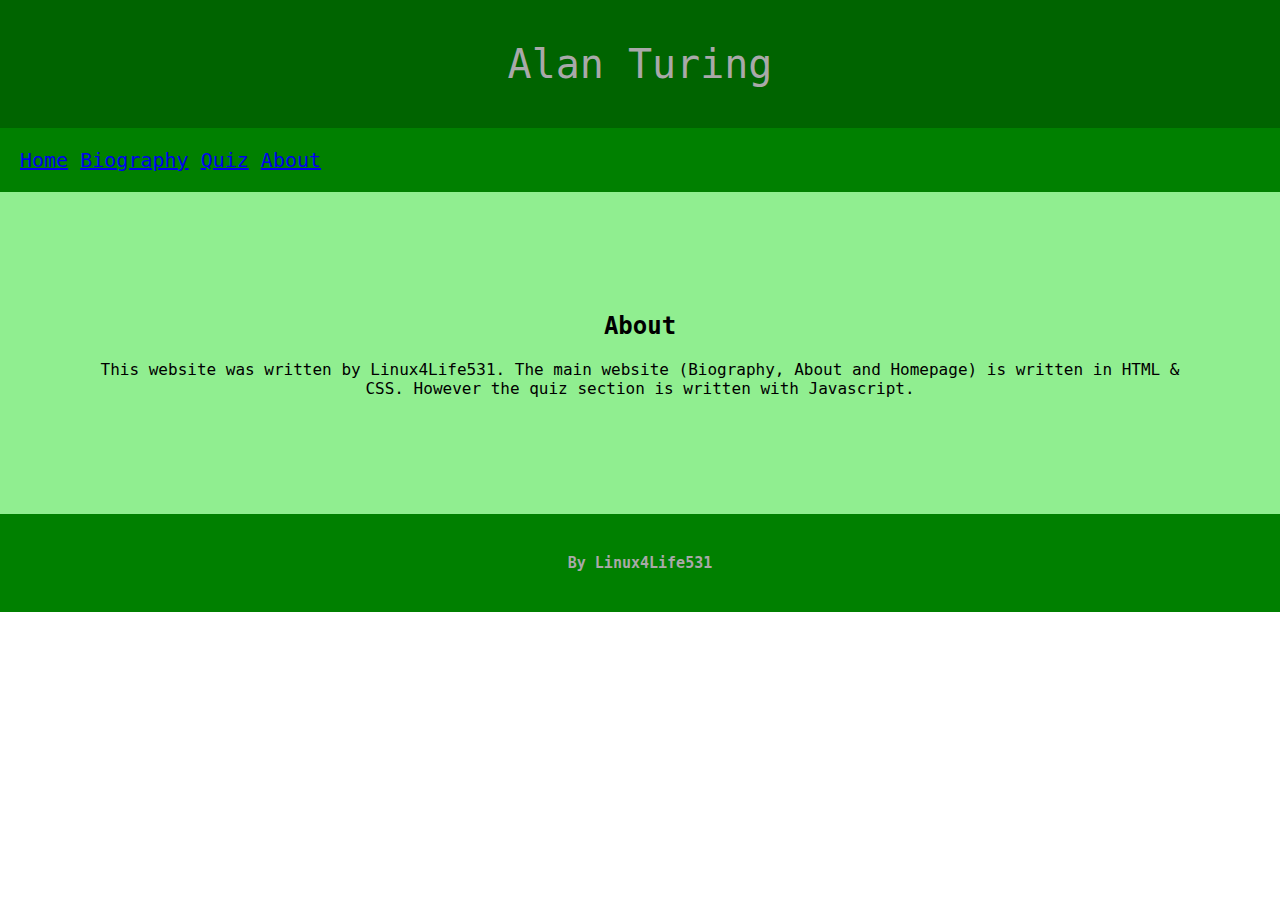
==== About.html @ 4ca245f2 "Update About.html" ====
<!DOCTYPE html>
<html>
    <head>
        <title>Alan Turing</title>
        <link rel="stylesheet" type="text/css" href="MyStyles.css">
    </head>
    <body>
        <header>
            <p>Alan Turing</p>
        </header>
        <nav>
            <a href="index.html">Home</a>
            <a href="Biography.html"> Biography</a>
            <a href="Quiz.html"> Quiz</a>
            <a href="About.html"> About</a>
        </nav>
        <article>
            <h2>About</h2>
            <p>This website was written by Linux4Life531. The main website (Biography, About and Homepage) is written in HTML & CSS. However the quiz section is written with Javascript.</p>
        </article>
        <footer>
            <h4>By Linux4Life531</h4>
        </footer>
    </body>
</html>
---- MyStyles.css ----
header {
    padding: 1px;
    text-align: center;
    background:darkgreen;
    color: darkgray;
    font-size: 40px;
}

nav {
    padding: 20px;
    background: green;
    color: darkgrey;
    font-size: 20px
}

article {
    padding: 100px;
    text-align: center;
    background: lightgreen;
}

footer {
    padding: 20px;
    text-align: center;
    background: green;
    color: darkgrey;
    font-size: 15px;
}

@import url('https://fonts.googleapis.com/css?family=Source+Code+Pro&display=swap');

body {
    font-family: 'Source Code Pro', monospace;
    margin: 0;
    justify-content: center;
    align-items: center;
}

#container{
    margin : 20px auto;
    background-color: greenyellow;
    height: 300px;
    width : 700px;
    border-radius: 5px;
    box-shadow: 0px 5px 15px 0px;
    position: relative;
}
#start{
    font-size: 1.5em;
    font-weight: bolder;
    word-break: break-all;
    width:100px;
    height:150px;
    border : 2px solid blue;
    text-align: center;
    cursor: pointer;
    position: absolute;
    left:300px;
    top:50px;
    color : blue;
}
#start:hover{
    border: 3px solid lightseagreen;
    color : lightseagreen;
}

#qImg{
    width : 200px;
    height : 200px;
    position: absolute;
    left : 0px;
    top : 0px;
}
#qImg img{
    width : 200px;
    height : 200px;
    border-top-left-radius: 5px;
}

#question{
    width:500px;
    height : 125px;
    position: absolute;
    right:0;
    top:0;
}
#question p{
    margin : 0;
    padding : 15px;
    font-size: 1.25em;
}

#choices{
    width : 480px;
    position: absolute;
    right : 0;
    top : 125px;
    padding : 10px
}
.choice{
    display: inline-block;
    width : 135px;
    text-align: center;
    border : 1px solid grey;
    border-radius: 5px;
    cursor: pointer;
    padding : 5px;
}
.choice:hover{
    border : 2px solid grey;
    font-weight: bold;
}

#timer{
    position: absolute;
    height : 100px;
    width : 200px;
    bottom : 0px;
    text-align: center;
}
#counter{
    font-size: 3em;
}
#btimeGauge{
    width : 150px;
    height : 10px;
    border-radius: 10px;
    background-color: lightgray;
    margin-left : 25px;
}
#timeGauge{
    height : 10px;
    border-radius: 10px;
    background-color: mediumseagreen;
    margin-top : -10px;
    margin-left : 25px;
}
#progress{
    width : 500px;
    position: absolute;
    bottom : 0px;
    right : 0px;
    padding:5px;
    text-align: right;
}
.prog{
    width : 25px;
    height : 25px;
    border: 1px solid #000;
    display: inline-block;
    border-radius: 50%;
    margin-left : 5px;
    margin-right : 5px;
}
#scoreContainer{
    margin : 20px auto;
    background-color: greenyellow;
    opacity: 0.8;
    height: 300px;
    width : 700px;
    border-radius: 5px;
    box-shadow: 0px 5px 15px 0px;
    position: relative;
    display: none;
}
#scoreContainer img{
    position: absolute;
    top:100px;
    left:325px;
}
#scoreContainer p{
    position: absolute;
    display: block;
    width : 59px;
    height :59px;
    top:130px;
    left:325px;
    font-size: 1.5em;
    font-weight: bold;
    text-align: center;
}
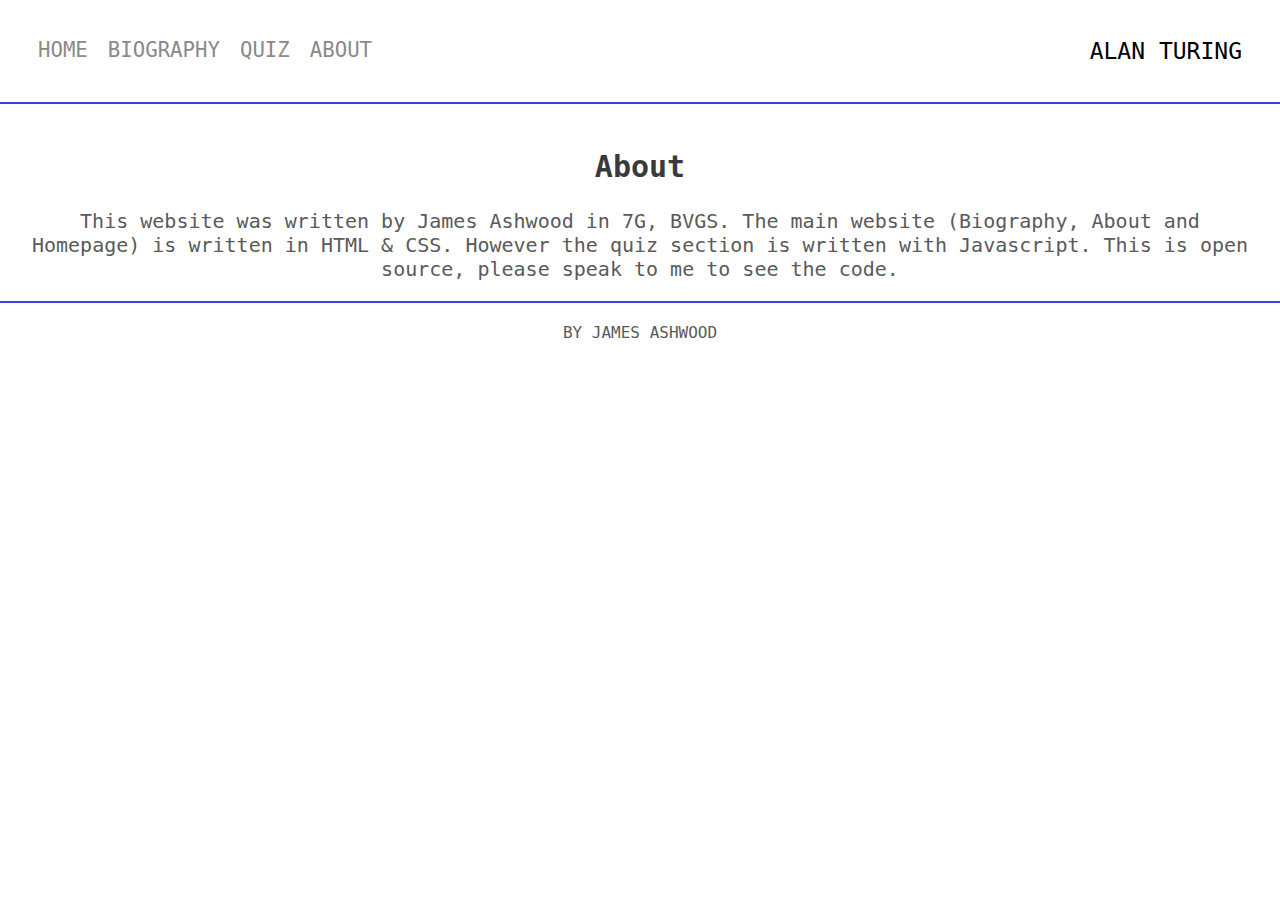
==== commit f3baaad9: "Major Styling Updates" ====
--- a/About.html
+++ b/About.html
@@ -5,21 +5,33 @@
         <link rel="stylesheet" type="text/css" href="MyStyles.css">
     </head>
     <body>
-        <header>
-            <p>Alan Turing</p>
-        </header>
-        <nav>
-            <a href="index.html">Home</a>
-            <a href="Biography.html"> Biography</a>
-            <a href="Quiz.html"> Quiz</a>
-            <a href="About.html"> About</a>
-        </nav>
-        <article>
-            <h2>About</h2>
-            <p>This website was written by Linux4Life531. The main website (Biography, About and Homepage) is written in HTML & CSS. However the quiz section is written with Javascript.</p>
-        </article>
-        <footer>
-            <h4>By Linux4Life531</h4>
-        </footer>
+        <div class="nav-wrapper">
+            <div class="left-side">
+                <div class="nav-link-wrapper">
+                    <a href="Home.html">Home</a>
+                </div>
+                <div class="nav-link-wrapper">
+                    <a href="Biography.html">Biography</a>
+                </div>
+                <div class="nav-link-wrapper">
+                    <a href="Quiz.html">Quiz</a>
+                </div>
+                <div class="nav-link-wrapper">
+                    <a href="About.html">About</a>
+                </div>
+            </div>
+            <div>Alan Turing</div>
+        </div>
+        <div class="about-main-content-wrapper">
+            <div class="about-header-wrapper">
+                <h2>About</h2>
+            </div>
+            <div class="about-text-wrapper">
+                <div>This website was written by James Ashwood in 7G, BVGS. The main website (Biography, About and Homepage) is written in HTML & CSS. However the quiz section is written with Javascript. This is open source, please speak to me to see the code.</div>
+            </div>
+        </div>    
+        <div class="footer-text">
+            <div>By James Ashwood</div>
+        </div>
     </body>
 </html>
--- a/MyStyles.css
+++ b/MyStyles.css
@@ -1,30 +1,7 @@
-header {
-    padding: 1px;
-    text-align: center;
-    background:darkgreen;
-    color: darkgray;
-    font-size: 40px;
-}
-
-nav {
-    padding: 20px;
-    background: green;
-    color: darkgrey;
-    font-size: 20px
-}
-
-article {
-    padding: 100px;
-    text-align: center;
-    background: lightgreen;
-}
-
-footer {
-    padding: 20px;
-    text-align: center;
-    background: green;
-    color: darkgrey;
-    font-size: 15px;
+/* Main styles */
+
+.nav-wrapper {
+    text-transform: uppercase;
 }
 
 @import url('https://fonts.googleapis.com/css?family=Source+Code+Pro&display=swap');
@@ -36,9 +13,248 @@
     align-items: center;
 }
 
+/* Nav bar styles */
+
+.nav-wrapper {
+    display: flex;
+    justify-content: space-between;
+    padding: 38px;
+    font-size: 23px;
+}
+
+.left-side {
+    display: flex;
+}
+
+.nav-wrapper > .left-side > div{
+    margin-right: 20px;
+    font-size: 0.9em;
+    text-transform: uppercase;
+}
+
+.nav-link-wrapper {
+    height: 22px;
+    border-bottom: 1px solid transparent;
+    transition: border-bottom 0.5s;
+}
+
+.nav-link-wrapper a {
+    color: #8a8a8a;
+    text-decoration: none;
+    transition: color 0.5s;
+}
+
+.nav-link-wrapper a:hover {
+    color: rgb(62, 62, 230);
+}
+
+/* Home page styles */
+
+.home-main-content-wrapper {
+    text-align: center;
+    color: #5a5a5a;
+    border-bottom: 2px solid rgb(62, 62, 230);
+    border-top: 2px solid rgb(62, 62, 230);
+}
+
+.home-text-wrapper {
+    font-size: 20px;
+}
+
+.home-header-wrapper {
+    font-size: 20px;
+    color: #3a3a3a;
+}
+
+.home-caption-text {
+    font-size: 18px;
+}
+
+.home-image-wrapper {
+    border-radius: 8px;
+    position: relative;
+    margin: auto;
+    width: 60%;
+    padding: 10px;
+}
+
+.home-image {
+    display: block;
+    margin: auto;
+    width: 60%;
+    padding: 10px;
+}
+
+.home-image-overlay {
+    position: absolute;
+    bottom: 100%;
+    left: 0;
+    right: 0;
+    background-color: white;
+    overflow: hidden;
+    width: 100%;
+    height:0;
+    transition: .5s ease;
+}
+
+.home-image-wrapper:hover .home-image-overlay {
+    bottom: 0;
+    height: 100%;
+}
+
+.home-image-text {
+    white-space: nowrap; 
+    color: rgb(62, 62, 230);
+    font-size: 20px;
+    position: absolute;
+    overflow: hidden;
+    top: 50%;
+    left: 50%;
+    transform: translate(-50%, -50%);
+    -ms-transform: translate(-50%, -50%);
+}
+
+/* Footer Styles */
+
+.footer-text {
+    text-transform: uppercase; 
+    color: #5a5a5a;
+    text-align: center;
+    padding: 20px;
+}
+
+/* Biography Styles */
+
+.bio-main-content-wrapper {
+    text-align: center;
+    align-items: center;
+    color: #5a5a5a;
+    border-bottom: 2px solid rgb(62, 62, 230);
+    border-top: 2px solid rgb(62, 62, 230);
+    padding: 20px;
+}
+
+.bio-text-wrapper {
+    font-size: 20px;
+}
+
+.bio-header-wrapper {
+    font-size: 20px;
+    color: #3a3a3a;
+}
+
+.bio-link-wrapper {
+    height: 22px;
+    border-bottom: 1px solid transparent;
+    transition: border-bottom 0.5s;
+    text-transform: uppercase;
+}
+
+.bio-link-wrapper a {
+    color: #8a8a8a;
+    text-decoration: none;
+    transition: color 0.5s;
+    border-bottom: 1px solid #8a8a8a;
+}
+
+.bio-link-wrapper a:hover {
+    color: rgb(62, 62, 230);
+    border: 1px solid rgb(62, 62, 230);
+}
+
+/* Image Styles */
+
+#myImg {
+  border-radius: 8px;
+  cursor: pointer;
+  transition: 0.3s;
+  height: 370px;
+}
+
+#myImg:hover {opacity: 0.7;}
+
+.modal {
+  display: none;
+  position: fixed;
+  z-index: 1;
+  padding-top: 100px;
+  left: 0;
+  top: 0;
+  width: 100%;
+  height: 100%;
+  overflow: auto;
+  background-color: rgb(0,0,0);
+  background-color: rgba(0,0,0,0.9);
+}
+
+.modal-content {
+  margin: auto;
+  display: block;
+  width: 80%;
+  max-width: 700px;
+}
+
+#caption {
+  margin: auto;
+  display: block;
+  width: 80%;
+  max-width: 700px;
+  text-align: center;
+  color: #ccc;
+  padding: 10px 0;
+  height: 150px;
+}
+
+.modal-content, #caption {  
+  animation-name: zoom;
+  animation-duration: 0.6s;
+}
+
+@keyframes zoom {
+  from {transform: scale(0.1)} 
+  to {transform: scale(1)}
+}
+
+.close {
+  position: absolute;
+  top: 15px;
+  right: 35px;
+  color: #f1f1f1;
+  font-size: 40px;
+  font-weight: bold;
+  transition: 0.3s;
+}
+
+.close:hover,
+.close:focus {
+  color: #bbb;
+  text-decoration: none;
+  cursor: pointer;
+}
+
+/* 100% Image Width on Smaller Screens */
+@media only screen and (max-width: 700px){
+  .modal-content {
+    width: 100%;
+  }
+}
+
+/* Quiz Styles */
+
+.quiz-main-content-wrapper {
+    align-items: center;
+    text-align: center;
+    border-top: 3px solid blue;
+    border-bottom: 3px solid blue;
+}
+
+.quiz-header-wrapper {
+    color: #3a3a3a;
+}
+
 #container{
     margin : 20px auto;
-    background-color: greenyellow;
+    background-color: #d4cece;
     height: 300px;
     width : 700px;
     border-radius: 5px;
@@ -51,17 +267,17 @@
     word-break: break-all;
     width:100px;
     height:150px;
-    border : 2px solid blue;
+    border : 2px solid rgb(62, 62, 230);
     text-align: center;
     cursor: pointer;
     position: absolute;
     left:300px;
     top:50px;
-    color : blue;
+    color : rgb(62, 62, 230);
 }
 #start:hover{
-    border: 3px solid lightseagreen;
-    color : lightseagreen;
+    border: 3px solid rgb(11, 11, 235);
+    color : rgb(11, 11, 235);
 }
 
 #qImg{
@@ -75,6 +291,7 @@
     width : 200px;
     height : 200px;
     border-top-left-radius: 5px;
+    border-radius: 8px;
 }
 
 #question{
@@ -88,6 +305,8 @@
     margin : 0;
     padding : 15px;
     font-size: 1.25em;
+    color: rgb(11, 11, 235);
+    font-weight: bold;
 }
 
 #choices{
@@ -101,13 +320,15 @@
     display: inline-block;
     width : 135px;
     text-align: center;
-    border : 1px solid grey;
-    border-radius: 5px;
+    border : 1px solid rgb(11, 11, 235);
+    border-radius: 8px;
     cursor: pointer;
-    padding : 5px;
+    padding : 10px;
+    color: rgb(62, 62, 230);
+    background-color: #d4cece;
 }
 .choice:hover{
-    border : 2px solid grey;
+    border : 2px solid rgb(11, 11, 235);
     font-weight: bold;
 }
 
@@ -120,18 +341,20 @@
 }
 #counter{
     font-size: 3em;
+    font-family: 'Source Code Pro', monospace;
+    color: rgb(11, 11, 235);
 }
 #btimeGauge{
     width : 150px;
     height : 10px;
     border-radius: 10px;
-    background-color: lightgray;
+    background-color: rgb(107, 200, 231);
     margin-left : 25px;
 }
 #timeGauge{
     height : 10px;
     border-radius: 10px;
-    background-color: mediumseagreen;
+    background-color: rgb(11, 11, 235);
     margin-top : -10px;
     margin-left : 25px;
 }
@@ -154,7 +377,7 @@
 }
 #scoreContainer{
     margin : 20px auto;
-    background-color: greenyellow;
+    background-color: #d4cece;
     opacity: 0.8;
     height: 300px;
     width : 700px;
@@ -178,4 +401,27 @@
     font-size: 1.5em;
     font-weight: bold;
     text-align: center;
-}+    color: rgb(11, 11, 235);
+}
+
+/* About Styles */
+
+
+.about-main-content-wrapper {
+    text-align: center;
+    align-items: center;
+    color: #5a5a5a;
+    border-bottom: 2px solid rgb(62, 62, 230);
+    border-top: 2px solid rgb(62, 62, 230);
+    padding: 20px;
+}
+
+
+.about-text-wrapper {
+    font-size: 20px;
+}
+
+.about-header-wrapper {
+    font-size: 20px;
+    color: #3a3a3a;
+}
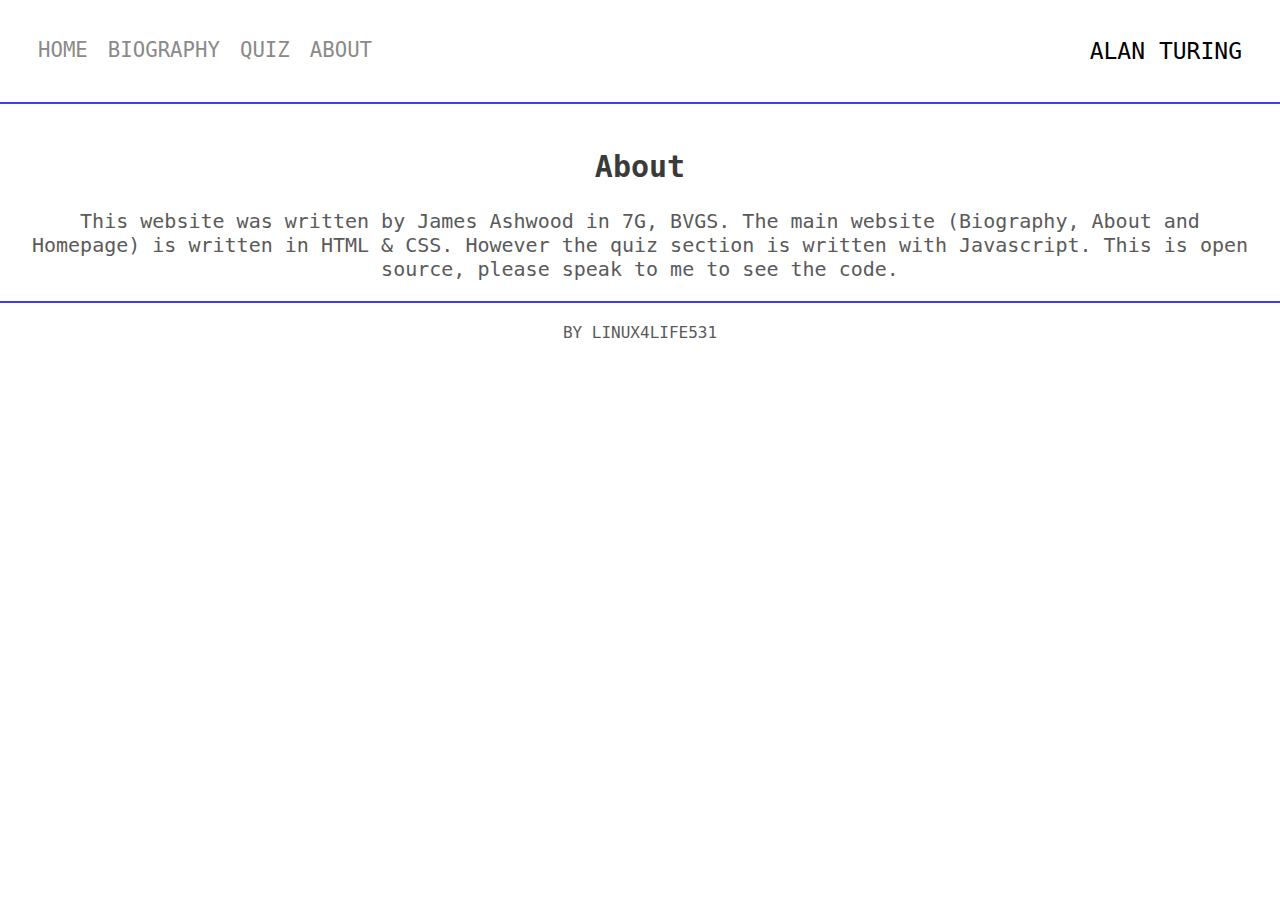
==== commit 38ebd232: "Major Styling Updates" ====
--- a/About.html
+++ b/About.html
@@ -31,7 +31,7 @@
             </div>
         </div>    
         <div class="footer-text">
-            <div>By James Ashwood</div>
+            <div>By Linux4Life531</div>
         </div>
     </body>
 </html>
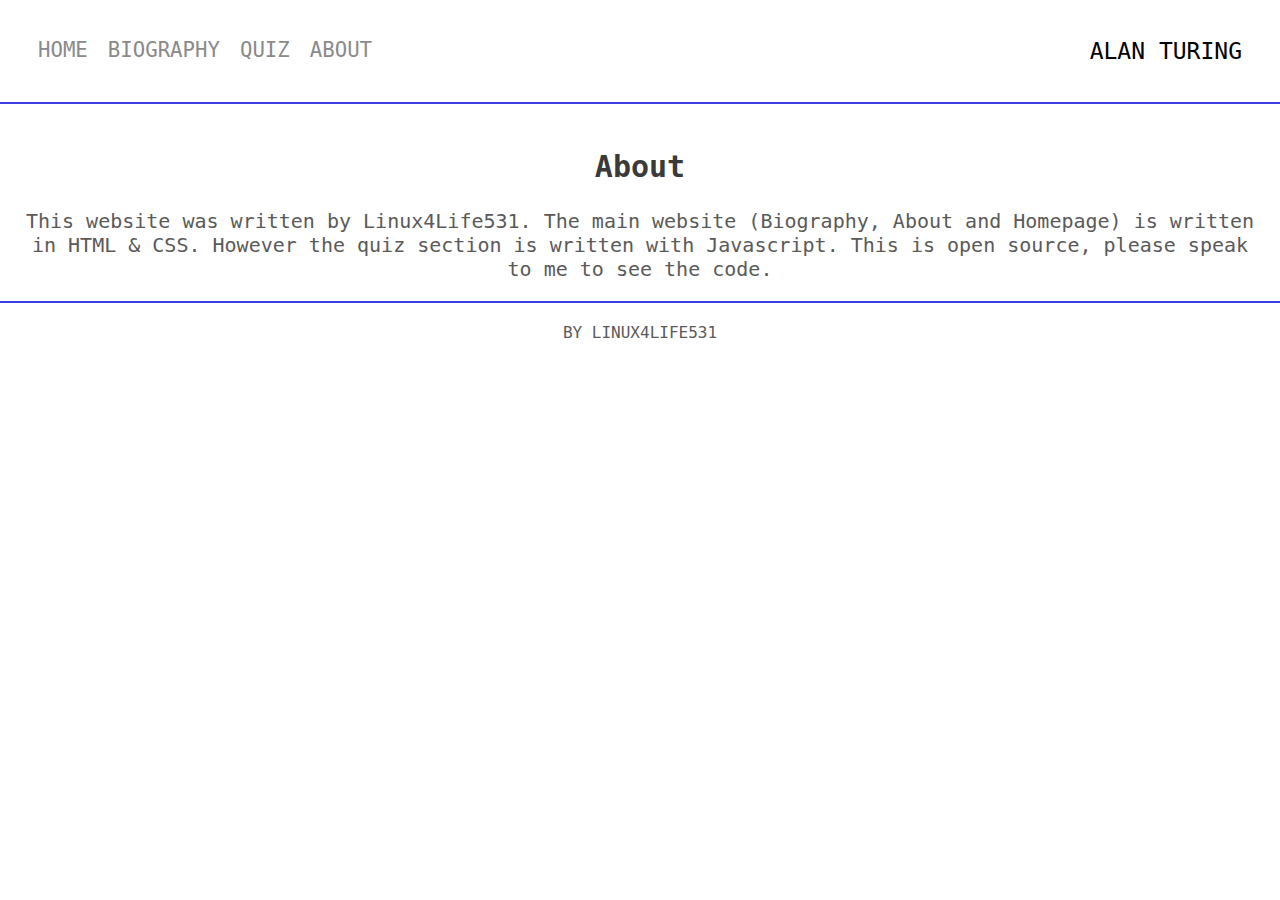
==== commit dd690334: "Update About.html" ====
--- a/About.html
+++ b/About.html
@@ -8,7 +8,7 @@
         <div class="nav-wrapper">
             <div class="left-side">
                 <div class="nav-link-wrapper">
-                    <a href="Home.html">Home</a>
+                    <a href="index.html">Home</a>
                 </div>
                 <div class="nav-link-wrapper">
                     <a href="Biography.html">Biography</a>
@@ -27,7 +27,7 @@
                 <h2>About</h2>
             </div>
             <div class="about-text-wrapper">
-                <div>This website was written by James Ashwood in 7G, BVGS. The main website (Biography, About and Homepage) is written in HTML & CSS. However the quiz section is written with Javascript. This is open source, please speak to me to see the code.</div>
+                <div>This website was written by Linux4Life531. The main website (Biography, About and Homepage) is written in HTML & CSS. However the quiz section is written with Javascript. This is open source, please speak to me to see the code.</div>
             </div>
         </div>    
         <div class="footer-text">
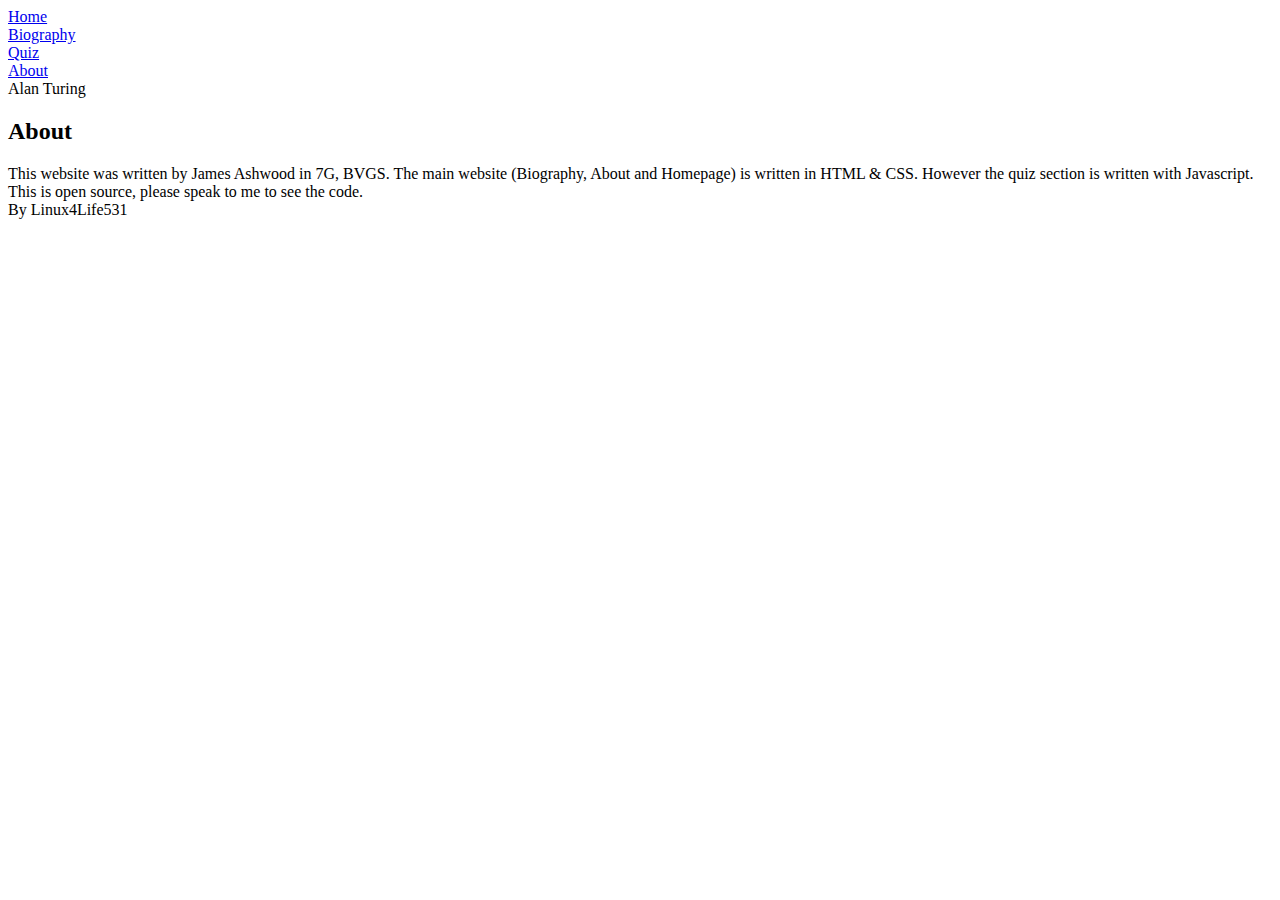
==== commit 40b1f199: "Adding Styling" ====
--- a/About.html
+++ b/About.html
@@ -1,14 +1,16 @@
 <!DOCTYPE html>
 <html>
     <head>
+        <meta charset="UTF-8">
         <title>Alan Turing</title>
-        <link rel="stylesheet" type="text/css" href="MyStyles.css">
+        <meta name="viewport" content="width=device-width, initial-scale=1">
+        <link rel="stylesheet" type="text/css" href="AboutStyles.css">
     </head>
     <body>
         <div class="nav-wrapper">
             <div class="left-side">
                 <div class="nav-link-wrapper">
-                    <a href="index.html">Home</a>
+                    <a href="Home.html">Home</a>
                 </div>
                 <div class="nav-link-wrapper">
                     <a href="Biography.html">Biography</a>
@@ -20,14 +22,16 @@
                     <a href="About.html">About</a>
                 </div>
             </div>
-            <div>Alan Turing</div>
+            <div class="right-side">
+                <div>Alan Turing</div>
+            </div>
         </div>
         <div class="about-main-content-wrapper">
             <div class="about-header-wrapper">
                 <h2>About</h2>
             </div>
             <div class="about-text-wrapper">
-                <div>This website was written by Linux4Life531. The main website (Biography, About and Homepage) is written in HTML & CSS. However the quiz section is written with Javascript. This is open source, please speak to me to see the code.</div>
+                <div>This website was written by James Ashwood in 7G, BVGS. The main website (Biography, About and Homepage) is written in HTML & CSS. However the quiz section is written with Javascript. This is open source, please speak to me to see the code.</div>
             </div>
         </div>    
         <div class="footer-text">
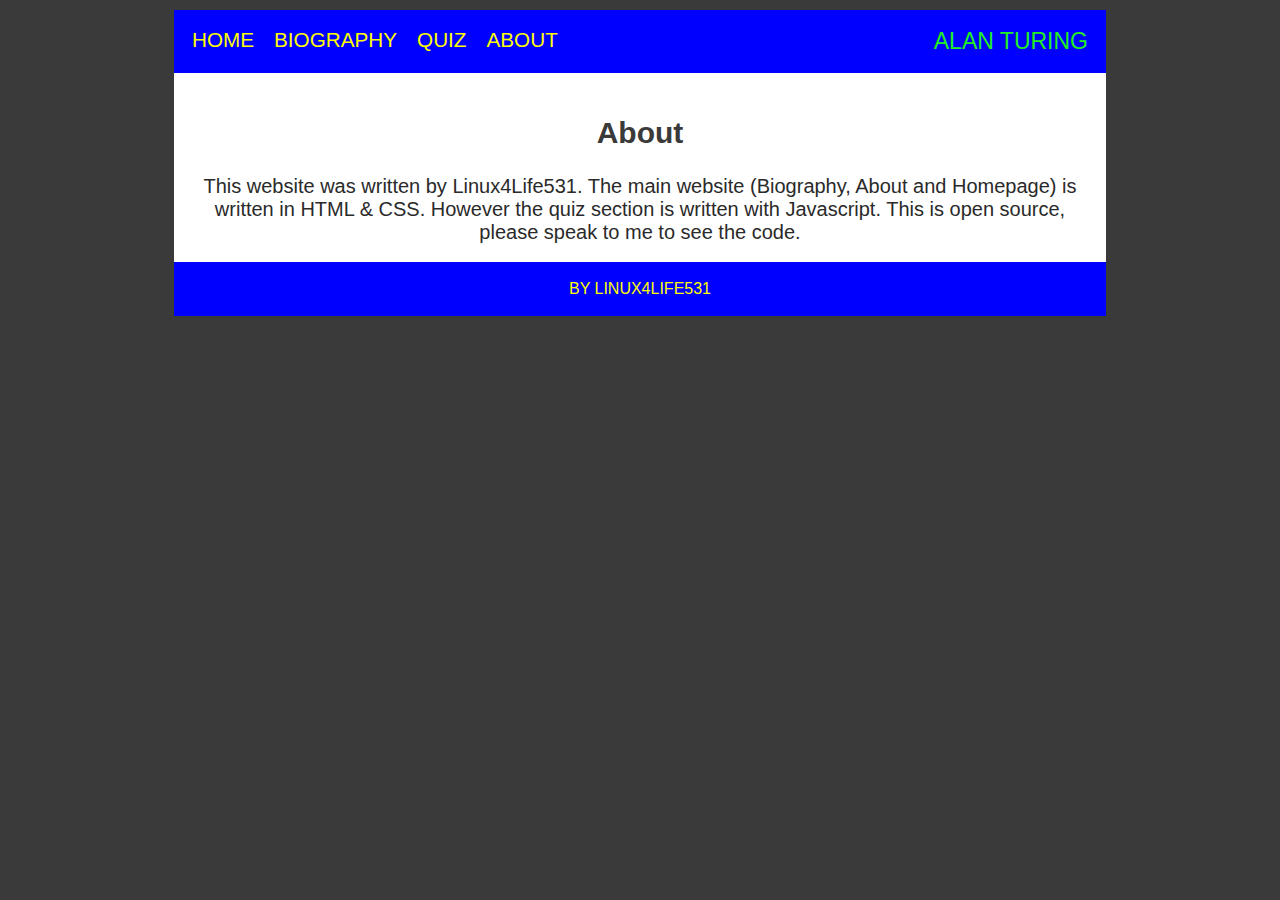
==== commit b3cfef1a: "Adding Styling" ====
--- a/About.html
+++ b/About.html
@@ -31,7 +31,7 @@
                 <h2>About</h2>
             </div>
             <div class="about-text-wrapper">
-                <div>This website was written by James Ashwood in 7G, BVGS. The main website (Biography, About and Homepage) is written in HTML & CSS. However the quiz section is written with Javascript. This is open source, please speak to me to see the code.</div>
+                <div>This website was written by Linux4Life531. The main website (Biography, About and Homepage) is written in HTML & CSS. However the quiz section is written with Javascript. This is open source, please speak to me to see the code.</div>
             </div>
         </div>    
         <div class="footer-text">
--- a/AboutStyles.css
+++ b/AboutStyles.css
@@ -0,0 +1,334 @@
+body {
+    font-family: Arial,freesans,sans-serif;
+    margin: 0;
+    justify-content: center;
+    align-items: center;
+    background-color: #3a3a3a;
+}
+
+.nav-wrapper {
+    display: flex;
+    justify-content: space-between;
+    font-size: 23px;
+    padding: 18px;
+    background-color: blue;
+    width: 70%;
+    margin: 0 auto;
+    margin-top: 10px;
+    text-transform: uppercase;
+}
+
+.left-side {
+    display: flex;
+}
+
+.nav-wrapper > .left-side > div{
+    margin-right: 20px;
+    font-size: 0.9em;
+    text-transform: uppercase;
+}
+
+.nav-link-wrapper {
+    height: 22px;
+    border-bottom: 1px solid transparent;
+    transition: border-bottom 0.5s;
+}
+
+.nav-link-wrapper a {
+    color: yellow;
+    text-decoration: none;
+    transition: color 0.5s;
+}
+
+.nav-link-wrapper a:hover {
+    color: red;
+}
+
+.right-side {
+    color: rgb(34, 238, 34);
+}
+
+.about-main-content-wrapper {
+    text-align: center;
+    align-items: center;
+    color: #5a5a5a;
+    padding: 18px;
+    background-color: white;
+    width: 70%;
+    margin: 0 auto;
+}
+
+
+.about-text-wrapper {
+    font-size: 20px;
+    color: #2a2a2a;
+}
+
+.about-header-wrapper {
+    font-size: 20px;
+    color: #3a3a3a;
+}
+
+.footer-text {
+    text-transform: uppercase; 
+    color: yellow;
+    text-align: center;
+    padding: 18px;
+    width: 70%;
+    margin: 0 auto;
+    margin-bottom: 10px;
+    background-color: blue;
+}
+
+
+@media screen and (max-width: 790px) {
+    body {
+        font-family: Arial,freesans,sans-serif;
+        margin: 0;
+        justify-content: center;
+        align-items: center;
+        background-color: #3a3a3a;
+    }
+
+    .nav-wrapper {
+        display: flex;
+        justify-content: space-between;
+        font-size: 18px;
+        padding: 18px;
+        background-color: blue;
+        width: 70%;
+        margin: 0 auto;
+        text-transform: uppercase;
+        margin-top: 10px;
+    }
+
+    .left-side {
+        display: flex;
+    }
+
+    .nav-wrapper > .left-side > div{
+        margin-right: 20px;
+        font-size: 0.9em;
+        text-transform: uppercase;
+    }
+
+    .nav-link-wrapper {
+        height: 22px;
+        border-bottom: 1px solid transparent;
+        transition: border-bottom 0.5s;
+    }
+
+    .nav-link-wrapper a {
+        color: yellow;
+        text-decoration: none;
+        transition: color 0.5s;
+    }
+
+    .nav-link-wrapper a:hover {
+        color: red;
+    }
+
+    .right-side {
+        color: rgb(34, 238, 34);
+    }
+
+    .about-main-content-wrapper {
+        text-align: center;
+        align-items: center;
+        color: #5a5a5a;
+        padding: 18px;
+        background-color: white;
+        width: 70%;
+        margin: 0 auto;
+    }
+
+
+    .about-text-wrapper {
+        font-size: 20px;
+        color: #2a2a2a;
+    }
+    
+    .about-header-wrapper {
+        font-size: 20px;
+        color: #3a3a3a;
+    }
+
+    .footer-text {
+        text-transform: uppercase; 
+        color: yellow;
+        text-align: center;
+        padding: 18px;
+        width: 70%;
+        margin: 0 auto;
+        margin-bottom: 10px;
+        background-color: blue;
+    }
+}
+
+@media screen and (max-width: 645px) {
+    body {
+        font-family: Arial,freesans,sans-serif;
+        margin: 0;
+        justify-content: center;
+        align-items: center;
+        background-color: #3a3a3a;
+    }
+
+    .nav-wrapper {
+        display: flex;
+        justify-content: space-between;
+        font-size: 12px;
+        padding: 18px;
+        background-color: blue;
+        width: 70%;
+        margin: 0 auto;
+        margin-top: 10px;
+        text-transform: uppercase;
+    }
+
+    .left-side {
+        display: flex;
+    }
+
+    .nav-wrapper > .left-side > div{
+        margin-right: 20px;
+        font-size: 0.9em;
+        text-transform: uppercase;
+    }
+
+    .nav-link-wrapper {
+        height: 22px;
+        border-bottom: 1px solid transparent;
+        transition: border-bottom 0.5s;
+    }
+
+    .nav-link-wrapper a {
+        color: yellow;
+        text-decoration: none;
+        transition: color 0.5s;
+    }
+
+    .nav-link-wrapper a:hover {
+        color: red;
+    }
+
+    .right-side {
+        color: rgb(34, 238, 34);
+    }
+
+    .about-main-content-wrapper {
+        text-align: center;
+        align-items: center;
+        color: #5a5a5a;
+        padding: 18px;
+        background-color: white;
+        width: 70%;
+        margin: 0 auto;
+    }
+
+
+    .about-text-wrapper {
+        font-size: 20px;
+        color: #2a2a2a;
+    }
+    
+    .about-header-wrapper {
+        font-size: 20px;
+        color: #3a3a3a;
+    }
+
+    .footer-text {
+        text-transform: uppercase; 
+        color: yellow;
+        text-align: center;
+        padding: 18px;
+        width: 70%;
+        margin: 0 auto;
+        margin-bottom: 10px;
+        background-color: blue;
+    }
+}
+
+@media screen and (max-width: 500px) {
+    body {
+        font-family: Arial,freesans,sans-serif;
+        margin: 0;
+        justify-content: center;
+        align-items: center;
+        background-color: #3a3a3a;
+    }
+
+    .nav-wrapper {
+        display: flex;
+        justify-content: space-between;
+        font-size: 10px;
+        padding: 18px;
+        background-color: blue;
+        width: 70%;
+        margin: 0 auto;
+        margin-top: 10px;
+        text-transform: uppercase;
+    }
+
+    .left-side {
+        display: flex;
+    }
+
+    .nav-wrapper > .left-side > div{
+        margin-right: 20px;
+        font-size: 0.9em;
+        text-transform: uppercase;
+    }
+
+    .nav-link-wrapper {
+        height: 22px;
+        border-bottom: 1px solid transparent;
+        transition: border-bottom 0.5s;
+    }
+
+    .nav-link-wrapper a {
+        color: yellow;
+        text-decoration: none;
+        transition: color 0.5s;
+    }
+
+    .nav-link-wrapper a:hover {
+        color: red;
+    }
+
+    .right-side {
+        color: rgb(34, 238, 34);
+    }
+
+    .about-main-content-wrapper {
+        text-align: center;
+        align-items: center;
+        color: #5a5a5a;
+        padding: 18px;
+        background-color: white;
+        width: 70%;
+        margin: 0 auto;
+    }
+
+
+    .about-text-wrapper {
+        font-size: 20px;
+        color: #2a2a2a;
+    }
+    
+    .about-header-wrapper {
+        font-size: 20px;
+        color: #3a3a3a;
+    }
+
+    .footer-text {
+        text-transform: uppercase; 
+        color: yellow;
+        text-align: center;
+        padding: 18px;
+        width: 70%;
+        margin: 0 auto;
+        margin-bottom: 10px;
+        background-color: blue;
+    }
+}